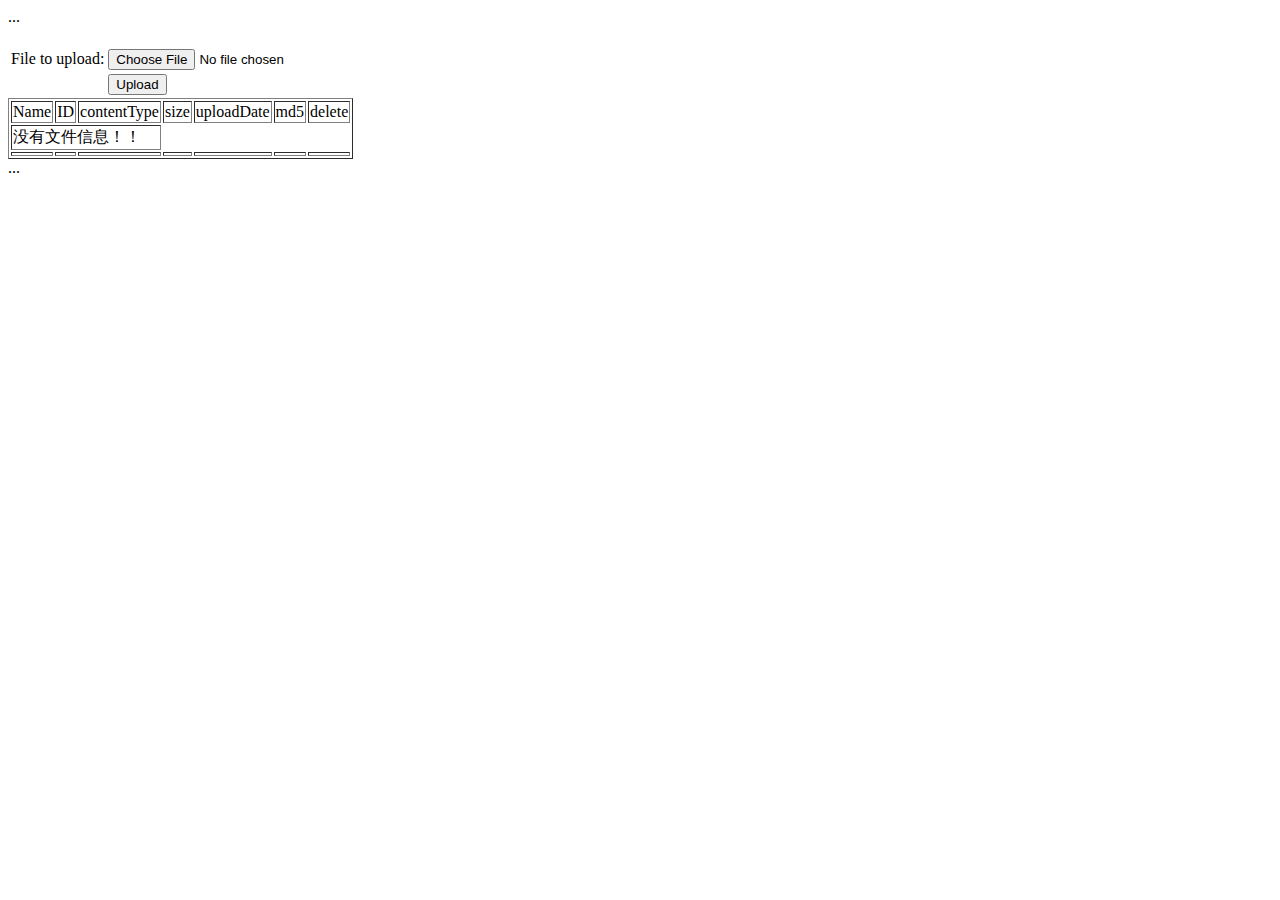
==== src/main/resources/templates/index.html @ cc9c6041 "initialization Signed-off-by: WaylanPunch <waylanpunch@gmail.com>" ====
<!DOCTYPE html>
<html xmlns:th="http://www.thymeleaf.org" lang="en">
<head>
</head>
<body>
<div th:replace="~{fragments/header :: header}">...</div>


<div th:if="${message}">
    <h2 th:text="${message}"/>
</div>

<div>
    <form method="POST" enctype="multipart/form-data" action="/">
        <table>
            <tr>
                <td>File to upload:</td>
                <td><input type="file" name="image"/></td>
            </tr>
            <tr>
                <td></td>
                <td><input type="submit" value="Upload"/></td>
            </tr>
        </table>

    </form>
</div>

<div>
    <table border="1">
        <thead>
        <tr>

            <td>Name</td>
            <td>ID</td>
            <td>contentType</td>
            <td>size</td>
            <td>uploadDate</td>
            <td>md5</td>
            <td>delete</td>
        </tr>
        </thead>
        <tbody>
        <tr th:if="${images.size()} eq 0">
            <td colspan="3">没有文件信息！！</td>
        </tr>
        <tr th:each="image : ${images}">
            <td><a th:href="'files/'+${image.id}" th:text="${image.name}"/></td>
            <td th:text="${image.id}"></td>
            <td th:text="${image.contentType}"></td>
            <td th:text="${image.size}"></td>
            <td th:text="${image.uploadDate}"></td>
            <td th:text="${image.md5}"></td>
            <td onclick="deleteImg(this)" th:id="${image.id}" style="text-align:center;"><i class="fa fa-trash-o"></i>
            </td>
        </tr>
        </tbody>
    </table>
</div>

<div th:replace="~{fragments/footer :: footer}">...</div>
</body>
</html>
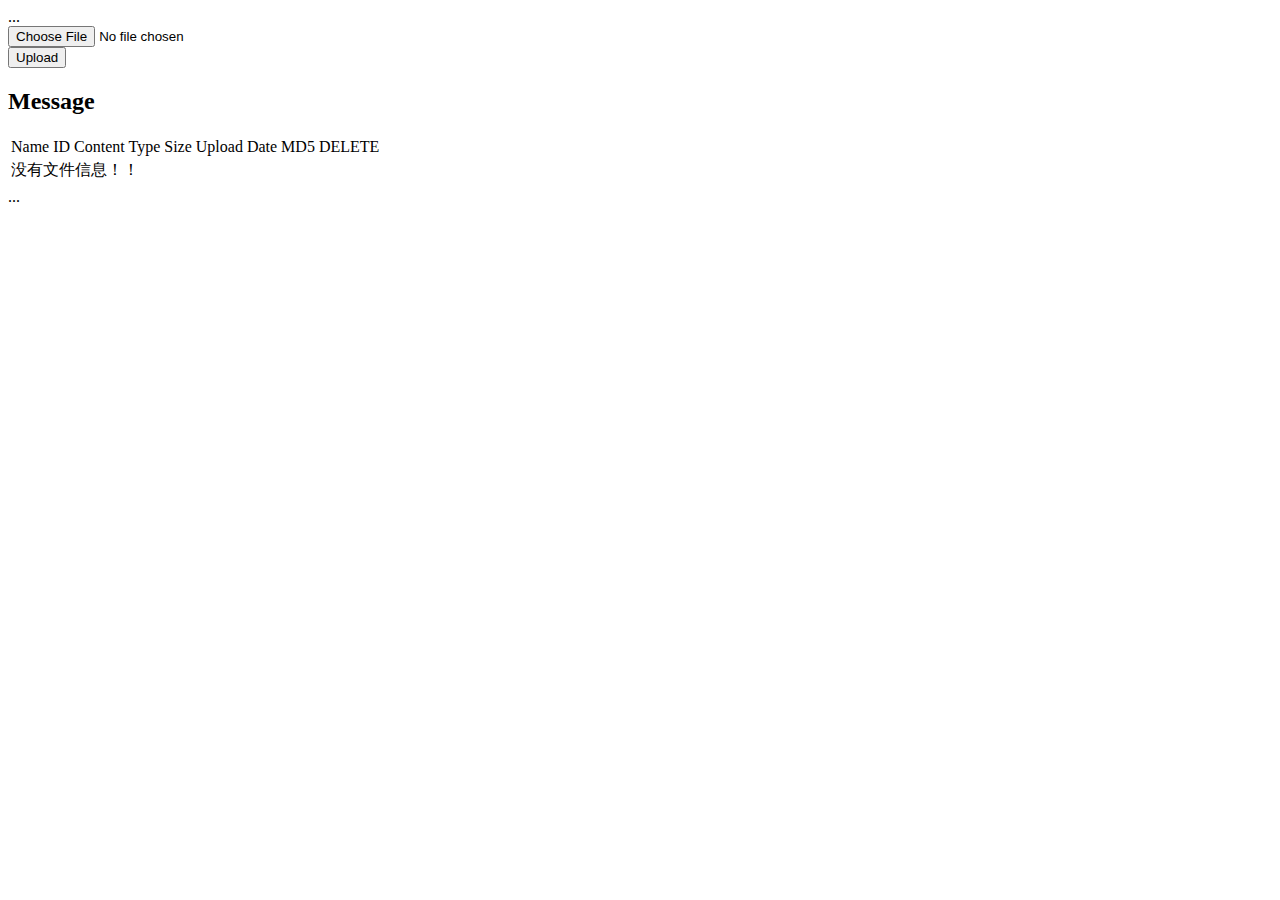
==== commit b30a25eb: "图片存储 Signed-off-by: WaylanPunch <waylanpunch@gmail.com>" ====
--- a/src/main/resources/templates/index.html
+++ b/src/main/resources/templates/index.html
@@ -1,63 +1,96 @@
-<!DOCTYPE html>
-<html xmlns:th="http://www.thymeleaf.org" lang="en">
-<head>
-</head>
-<body>
-<div th:replace="~{fragments/header :: header}">...</div>
-
-
-<div th:if="${message}">
-    <h2 th:text="${message}"/>
-</div>
-
-<div>
-    <form method="POST" enctype="multipart/form-data" action="/">
-        <table>
-            <tr>
-                <td>File to upload:</td>
-                <td><input type="file" name="image"/></td>
-            </tr>
-            <tr>
-                <td></td>
-                <td><input type="submit" value="Upload"/></td>
-            </tr>
-        </table>
-
-    </form>
-</div>
-
-<div>
-    <table border="1">
-        <thead>
-        <tr>
-
-            <td>Name</td>
-            <td>ID</td>
-            <td>contentType</td>
-            <td>size</td>
-            <td>uploadDate</td>
-            <td>md5</td>
-            <td>delete</td>
-        </tr>
-        </thead>
-        <tbody>
-        <tr th:if="${images.size()} eq 0">
-            <td colspan="3">没有文件信息！！</td>
-        </tr>
-        <tr th:each="image : ${images}">
-            <td><a th:href="'files/'+${image.id}" th:text="${image.name}"/></td>
-            <td th:text="${image.id}"></td>
-            <td th:text="${image.contentType}"></td>
-            <td th:text="${image.size}"></td>
-            <td th:text="${image.uploadDate}"></td>
-            <td th:text="${image.md5}"></td>
-            <td onclick="deleteImg(this)" th:id="${image.id}" style="text-align:center;"><i class="fa fa-trash-o"></i>
-            </td>
-        </tr>
-        </tbody>
-    </table>
-</div>
-
-<div th:replace="~{fragments/footer :: footer}">...</div>
-</body>
-</html>
+<!doctype html>
+<html class="no-js" xmlns:th="http://www.thymeleaf.org" lang="en">
+<body>
+<header th:replace="~{fragments/header :: header}">...</header>
+
+
+<!-- Breadcomb area Start-->
+<div class="breadcomb-area">
+    <div class="container">
+        <div class="row">
+            <div class="col-lg-12 col-md-12 col-sm-12 col-xs-12">
+                <div class="breadcomb-list">
+                    <div class="row">
+                        <form method="POST" enctype="multipart/form-data" action="/">
+                            <div class="col-lg-6 col-md-6 col-sm-6 col-xs-12">
+                                <input class="btn btn-default notika-btn-default" type="file" name="image"/>
+                            </div>
+                            <div class="col-lg-6 col-md-6 col-sm-6 col-xs-3">
+                                <div class="breadcomb-report">
+                                    <!--<button data-toggle="tooltip" data-placement="left" title="Download Report" class="btn">
+                                        <i class="notika-icon notika-sent"></i>
+                                    </button>-->
+                                    <!--<input data-toggle="tooltip" data-placement="left" title="Upload" class="btn"
+                                           type="submit" value="Upload">
+                                    </input>-->
+                                    <button type="submit" class="btn btn-success notika-btn-success"
+                                            data-toggle="tooltip" data-placement="left" title="Upload">Upload
+                                    </button>
+                                </div>
+                            </div>
+                        </form>
+                    </div>
+                    <div class="row"></div>
+                    <div class="row">
+                        <div class="basic-tb-hd" th:if="${message}">
+                            <h2>Message</h2>
+                            <p th:text="${message}"></p>
+                        </div>
+                    </div>
+                </div>
+            </div>
+        </div>
+    </div>
+</div>
+</div>
+<!-- Breadcomb area End-->
+
+<!-- Data Table area Start-->
+<div class="data-table-area">
+    <div class="container">
+        <div class="row">
+            <div class="col-lg-12 col-md-12 col-sm-12 col-xs-12">
+                <div class="data-table-list">
+
+                    <div class="table-responsive">
+                        <table id="data-table-basic" class="table table-striped">
+                            <thead>
+                            <tr>
+                                <td>Name</td>
+                                <td>ID</td>
+                                <td>Content Type</td>
+                                <td>Size</td>
+                                <td>Upload Date</td>
+                                <td>MD5</td>
+                                <td>DELETE</td>
+                            </tr>
+                            </thead>
+                            <tbody>
+                            <tr th:if="${images.size()} eq 0">
+                                <td colspan="7">没有文件信息！！</td>
+                            </tr>
+                            <tr th:each="image : ${images}">
+                                <td><a th:href="'files/'+${image.id}" th:text="${image.name}"/></td>
+                                <td th:text="${image.id}"></td>
+                                <td th:text="${image.contentType}"></td>
+                                <td th:text="${image.size}"></td>
+                                <td th:text="${image.uploadDate}"></td>
+                                <td th:text="${image.md5}"></td>
+                                <td onclick="deleteImg(this)" th:id="${image.id}" style="text-align:center;"><i
+                                        class="fa fa-trash-o"></i>
+                                </td>
+                            </tr>
+                            </tbody>
+                        </table>
+                    </div>
+                </div>
+            </div>
+        </div>
+    </div>
+</div>
+<!-- Data Table area End-->
+
+<footer th:replace="~{fragments/footer :: footer}">...</footer>
+</body>
+
+</html>